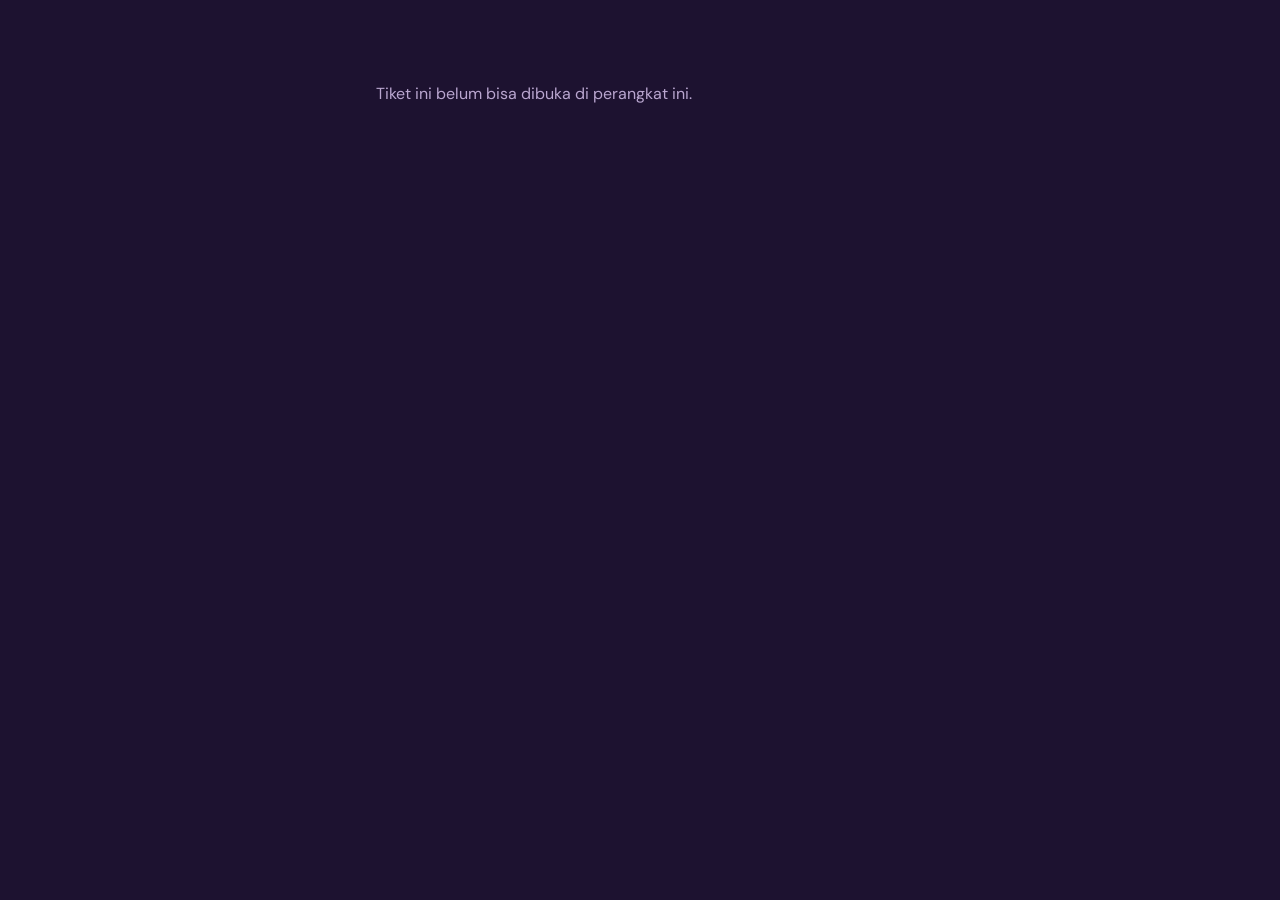
==== tiket.html @ 6b82fde7 "finish the website" ====
<!DOCTYPE html>
<html lang="id">
    <head>
        <meta charset="utf-8">
        <meta name="viewport" content="width=device-width, initial-scale=1">
        <title>Undangan Date</title>
        <link rel="stylesheet" href="https://fonts.googleapis.com/css2?family=Fraunces:ital,opsz,wght@0,9..144,600;1,9..144,400;1,9..144,600&family=DM+Sans:wght@400;500;700&display=swap">
        <link rel="stylesheet" href="style.css">
        <link rel="icon" type="image/jpg" href="asset/img/icon.png">
    </head>

    <body data-page="tiket">
        <div class="wrap tamu" id="tamu"></div>
        <script src="app.js"></script>
    </body>
</html>
---- style.css ----
:root {
    --bg: #1d1230;
    --panel: #2b1c45;
    --ink: #f8e9ee;
    --mute: #b9a6cf;
    --paper: #f7dfe6;
    --pink: #c2255c;
    --gold: #f2c14e;
    --line: #4a3668;
    --on-paper: #2a1238;
}

html {
    height: 100%;
}

* {
    box-sizing: border-box;
}

body {
    margin: 0;
    min-height: 100%;
    background: var(--bg);
    color: var(--ink);
    font: 16px/1.5 'DM Sans', system-ui, sans-serif;
}

.wrap {
    width: 1040px;
    margin: 0 auto;
    padding: 20px 16px 60px;
}

h1 {
    font: italic 600 28px 'Fraunces', serif;
    margin: 0 0 14px;
}

nav {
    display: flex;
    gap: 6px;
    margin-bottom: 22px;
    border-bottom: 1px solid var(--line);
}

nav button {
    background: none;
    border: 0;
    color: var(--mute);
    font: 500 15px 'DM Sans';
    padding: 10px 14px;
    cursor: pointer;
    border-bottom: 3px solid transparent;
}

nav button[aria-selected=true] {
    color: var(--ink);
    border-color: var(--pink);
}

button:focus-visible,
input:focus-visible,
select:focus-visible,
textarea:focus-visible {
    outline: 3px solid var(--gold);
    outline-offset: 2px;
}

select{
    -moz-appearance: none;
    appearance:none;
    -webkit-appearance:none;
    padding-right:42px;
    background-image:url("data:image/svg+xml,%3Csvg xmlns='http://www.w3.org/2000/svg' viewBox='0 0 16 16' fill='none' stroke='%23b9a6cf' stroke-width='2' stroke-linecap='round' stroke-linejoin='round'%3E%3Cpath d='M3 6l5 5 5-5'/%3E%3C/svg%3E");
    background-repeat:no-repeat;
    background-position:right 14px center;
    background-size:16px;
}

.grid {
    display: grid;
    gap: 28px;
    grid-template-columns: 1.1fr 1fr;
    align-items: start;
}

.grid .tk {
    position: sticky;
    top: 20px;
}

form {
    display: grid;
    gap: 14px;
    background: var(--panel);
    padding: 18px;
    border-radius: 14px;
}

label {
    display: grid;
    gap: 5px;
    font-weight: 500;
    font-size: 14px;
    color: var(--mute);
}

input,
select,
textarea {
    font: 16px 'DM Sans';
    padding: 11px 12px;
    border-radius: 8px;
    border: 1px solid var(--line);
    background: var(--bg);
    color: var(--ink);
    width: 100%;
}

.row {
    display: grid;
    grid-template-columns: 1fr 1fr;
    gap: 12px;
}

.btn {
    font: 700 15px 'DM Sans';
    border: 0;
    border-radius: 999px;
    padding: 12px 20px;
    cursor: pointer;
    background: var(--pink);
    color: #fff;
}

.btn.alt {
    background: transparent;
    color: var(--ink);
    border: 1px solid var(--line);
}

.btn.sm {
    padding: 7px 14px;
    font-size: 13px;
}

.acts {
    display: flex;
    gap: 10px;
    flex-wrap: wrap;
}

/* tiket */
.ticket {
    display: grid;
    grid-template-columns: 1fr 92px;
    background: var(--paper);
    color: var(--on-paper);
    border-radius: 16px;
    position: relative;
    filter: drop-shadow(0 14px 22px rgba(0,0,0,.35));
    -webkit-mask: radial-gradient(circle 11px at calc(100% - 92px) 0,#0000 98%,#000) top/100% 51% no-repeat,radial-gradient(circle 11px at calc(100% - 92px) 100%,#0000 98%,#000) bottom/100% 51% no-repeat;
    mask: radial-gradient(circle 11px at calc(100% - 92px) 0,#0000 98%,#000) top/100% 51% no-repeat,radial-gradient(circle 11px at calc(100% - 92px) 100%,#0000 98%,#000) bottom/100% 51% no-repeat;
}

.tk-main {
    padding: 24px 20px 22px 24px;
    display: grid;
    gap: 12px;
}

.tk-inv {
    font: italic 400 20px 'Fraunces', serif;
    color: var(--pink);
    margin: 0;
}

.tk-title {
    font: 600 40px/1.05 'Fraunces', serif;
    margin: 0;
    overflow-wrap: anywhere;
}

.tk-when {
    font-weight: 700;
    font-size: 15px;
}

.tk-notes {
    font-size: 14px;
    margin: 0;
    opacity: .85;
    white-space: pre-wrap;
    overflow-wrap: anywhere;
}

.tk-by {
    font: italic 600 20px 'Fraunces', serif;
    border-top: 2px dashed #c9a4b4;
    padding-top: 10px;
}

.tk-stub {
    border-left: 2px dashed #c9a4b4;
    display: grid;
    place-content: center;
    text-align: center;
    gap: 2px;
    padding: 8px;
}

.tk-stub b {
    font: 600 38px/1 'Fraunces', serif;
}

.tk-stub span {
    font-size: 13px;
    font-weight: 700;
}

.tk-stub i {
    font-style: normal;
    background: var(--gold);
    border-radius: 99px;
    padding: 2px 8px;
    font-size: 13px;
    font-weight: 700;
    margin-top: 8px;
}

/* list */
.list {
    display: grid;
    gap: 26px;
}

.item {
    display: grid;
    gap: 10px;
}

.meta {
    display: flex;
    justify-content: space-between;
    align-items: center;
    gap: 10px;
    flex-wrap: wrap;
}

.empty {
    color: var(--mute);
    padding: 30px 0;
}

.media {
    display: grid;
    grid-template-columns: repeat(4, 1fr);
    gap: 10px;
}

.media > * {
    width: 100%;
    border-radius: 10px;
    background: var(--panel);
    aspect-ratio: 1;
    object-fit: cover;
}

.media audio {
    aspect-ratio: auto;
    height: 54px;
}

.cell {
    position: relative;
}

.cell button {
    position: absolute;
    top: 6px;
    right: 6px;
}

h2 {
    font: italic 600 22px 'Fraunces', serif;
    margin: 0;
}

.gal {
    display: grid;
    gap: 10px;
    border-top: 1px solid var(--line);
    padding-top: 12px;
}

.badge {
    display: inline-block;
    font-size: 13px;
    font-weight: 700;
    padding: 3px 12px;
    border-radius: 99px;
    background: var(--panel);
    border: 1px solid var(--line);
}

.badge.diterima {
    background: #1f7a4d;
    border-color: #1f7a4d;
    color: #fff;
}

.badge.ditolak {
    background: #8f2a3c;
    border-color: #8f2a3c;
    color: #fff;
}

.badge.menunggu {
    background: var(--gold);
    border-color: var(--gold);
    color: #2a1238;
}

.tamu {
    width: 560px;
    padding-top: 36px;
}

.btn.big {
    padding: 15px 30px;
    font-size: 17px;
    flex: 1;
}

.done {
    margin-top: 28px;
    display: grid;
    gap: 4px;
    padding: 16px 18px;
    border-radius: 12px;
    background: var(--panel);
    border-left: 6px solid var(--gold);
}

.done.diterima {
    border-color: #2fb577;
}

.done.ditolak {
    border-color: #c2455c;
}

.done b {
    font: 600 20px 'Fraunces', serif;
}

.done span {
    color: var(--mute);
}

[hidden] {
    display: none !important;
}

@media (prefers-reduced-motion: no-preference) {
    .ticket.pop {
        animation: pop .5s cubic-bezier(.2,1.3,.4,1);
    }

    @keyframes pop {
        from {
        transform: rotate(-3deg) scale(.94);
        opacity: .4;
        }
    }
}
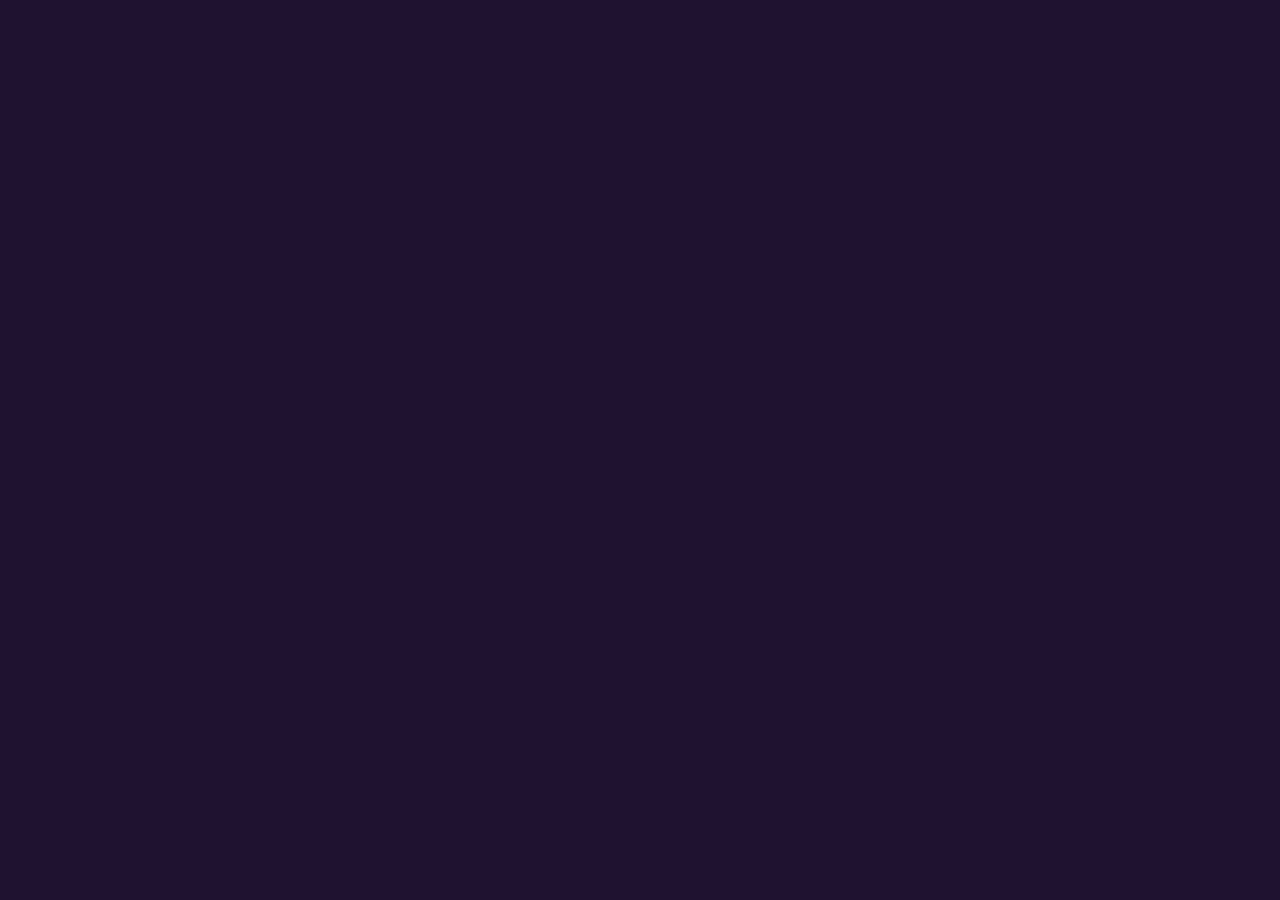
==== commit 48e7328d: "update" ====
--- a/tiket.html
+++ b/tiket.html
@@ -12,5 +12,6 @@
     <body data-page="tiket">
         <div class="wrap tamu" id="tamu"></div>
         <script src="app.js"></script>
+        <script src="config.js"></script>
     </body>
 </html>
